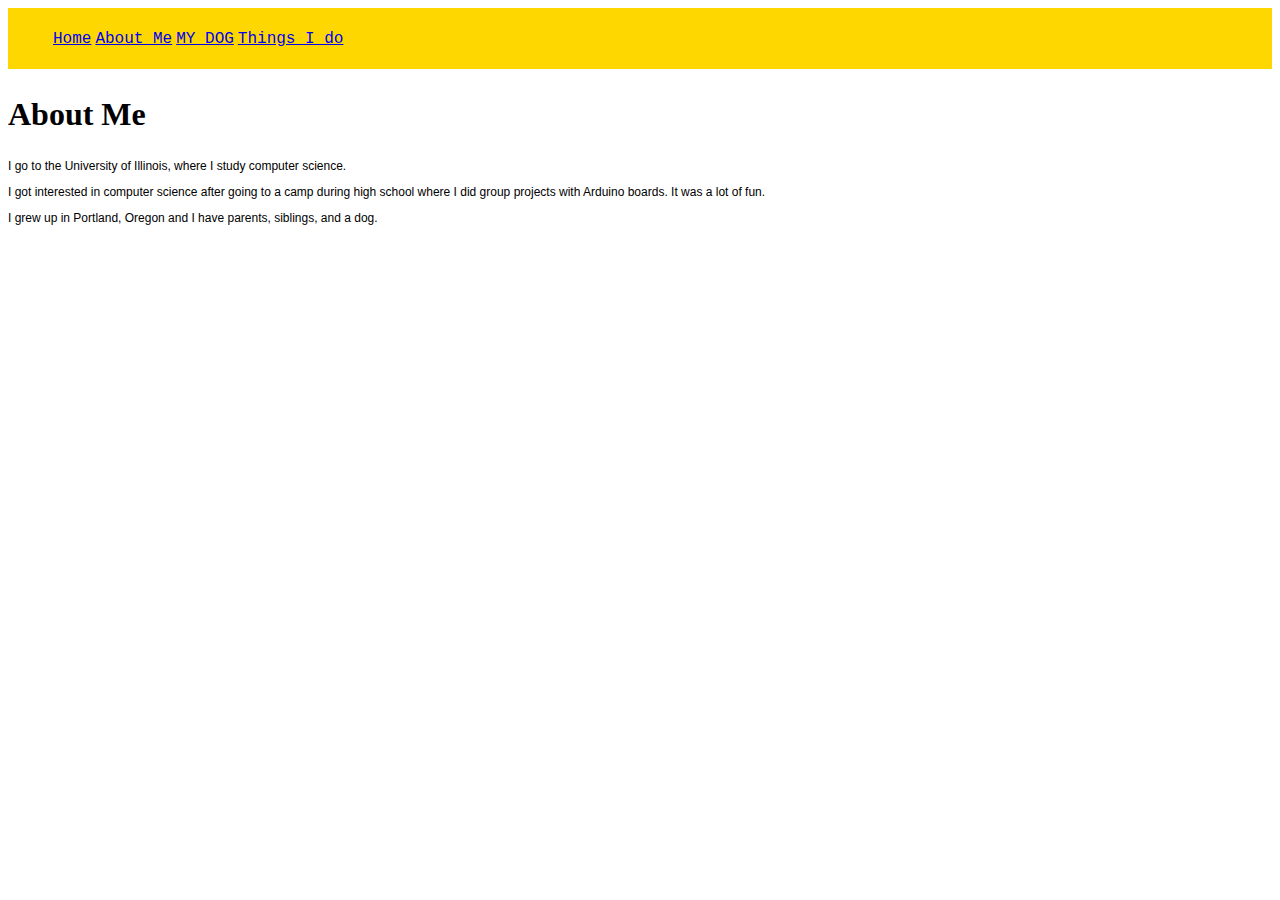
==== aboutme.html @ 588179f7 "9/17 10:21 pm Almost done hahahaha" ====
<!--a section (or a different page) about yourself 
(where you go to school, your major, where you got interested in CS, etc.)-->

<!DOCTYPE html>
<html>
    
    <head>
        <title>About Me</title>
        <link rel="stylesheet" href="main.css">
        <meta charset="utf-8">
    </head>
    
    <body>
        
        <div class="navbar">
            <ul>
                <li><a href="index.html">Home</a></li>
                <li><a href="aboutme.html">About Me</a></li>
                <li><a href="sally.html">MY DOG</a></li>
                <li><a href="interests.html">Things I do</a></li>
            </ul>
        </div>
        
        <h2>About Me</h2>
        <p>
            I go to the University of Illinois, where I study computer science.
        </p>
        <p>
            I got interested in computer science after going to a camp during high school where I did group projects with Arduino boards. It was a lot of fun.
        </p>
        <p>
            I grew up in Portland, Oregon and I have parents, siblings, and a dog.
        </p>
    </body>
</html>
---- main.css ----
@charset "utf-8";

body {
    font-size: 100%;
    background-image: radial-gradient();
}

body.dog {
    background-image: 
}

h1 {
    font-size: 3em;
    text-align: center;
    color: black;
    font-family: "Georgia", serif;
}

h2 {
    font-size: 2em;
    text-align: left;
    font-family: cursive;
}

p {
    font-size: .75em;
    font-family: "Comic Sans", sans-serif;
}

.navbar {
    float: center;
    padding: 5px;
    display: block;
    background-color: gold;
}

.navbar ul {
    list-style-type: none;
}

.navbar li {
    display: inline;
    font-family: "Courier New", serif;
    font-size: 1em;
}
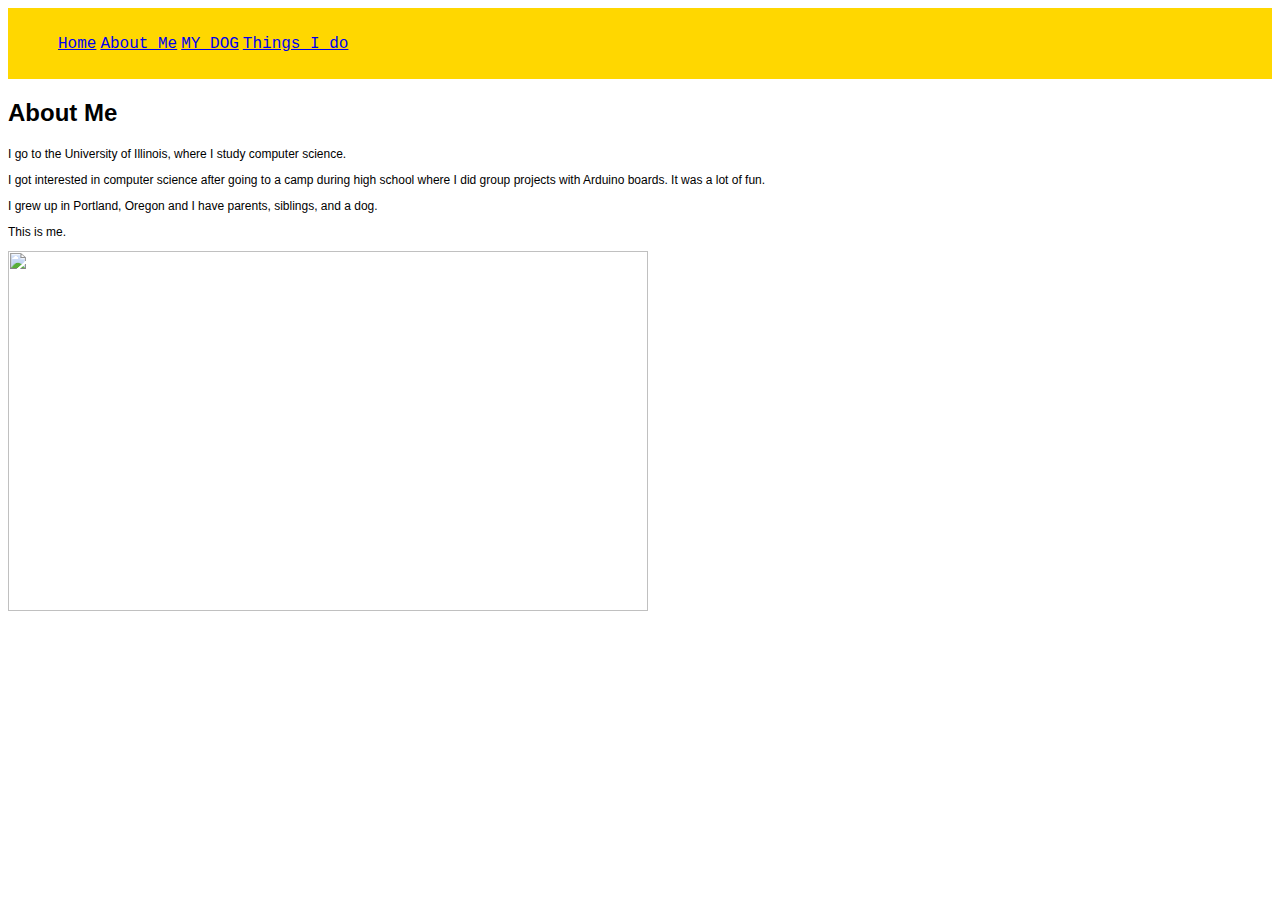
==== commit c8644d2a: "9/17/2015 11:16 Basically done lol" ====
--- a/aboutme.html
+++ b/aboutme.html
@@ -31,5 +31,11 @@
         <p>
             I grew up in Portland, Oregon and I have parents, siblings, and a dog.
         </p>
+        <p>
+            This is me.
+        </p>
+        <p>
+            <img src="myface.jpg" width="640" height="360"/>
+        </p>
     </body>
 </html>--- a/main.css
+++ b/main.css
@@ -5,21 +5,21 @@
     background-image: radial-gradient();
 }
 
-body.dog {
-    background-image: 
+body#dog {
+    background-image: url("sally.jpg");
 }
 
 h1 {
-    font-size: 3em;
+    font-size: 2em;
     text-align: center;
     color: black;
     font-family: "Georgia", serif;
 }
 
 h2 {
-    font-size: 2em;
+    font-size: 1.5em;
     text-align: left;
-    font-family: cursive;
+    font-family: "Arial";
 }
 
 p {
@@ -27,9 +27,19 @@
     font-family: "Comic Sans", sans-serif;
 }
 
+p#01 {
+    font-family: "Arial", serif;
+    text-align: center;
+    font-size: .75em;
+}
+
+p#red {
+    color: red;
+}
+
 .navbar {
     float: center;
-    padding: 5px;
+    padding: 10px;
     display: block;
     background-color: gold;
 }
@@ -38,6 +48,10 @@
     list-style-type: none;
 }
 
+.navbar a {
+    width: 60px;
+}
+
 .navbar li {
     display: inline;
     font-family: "Courier New", serif;
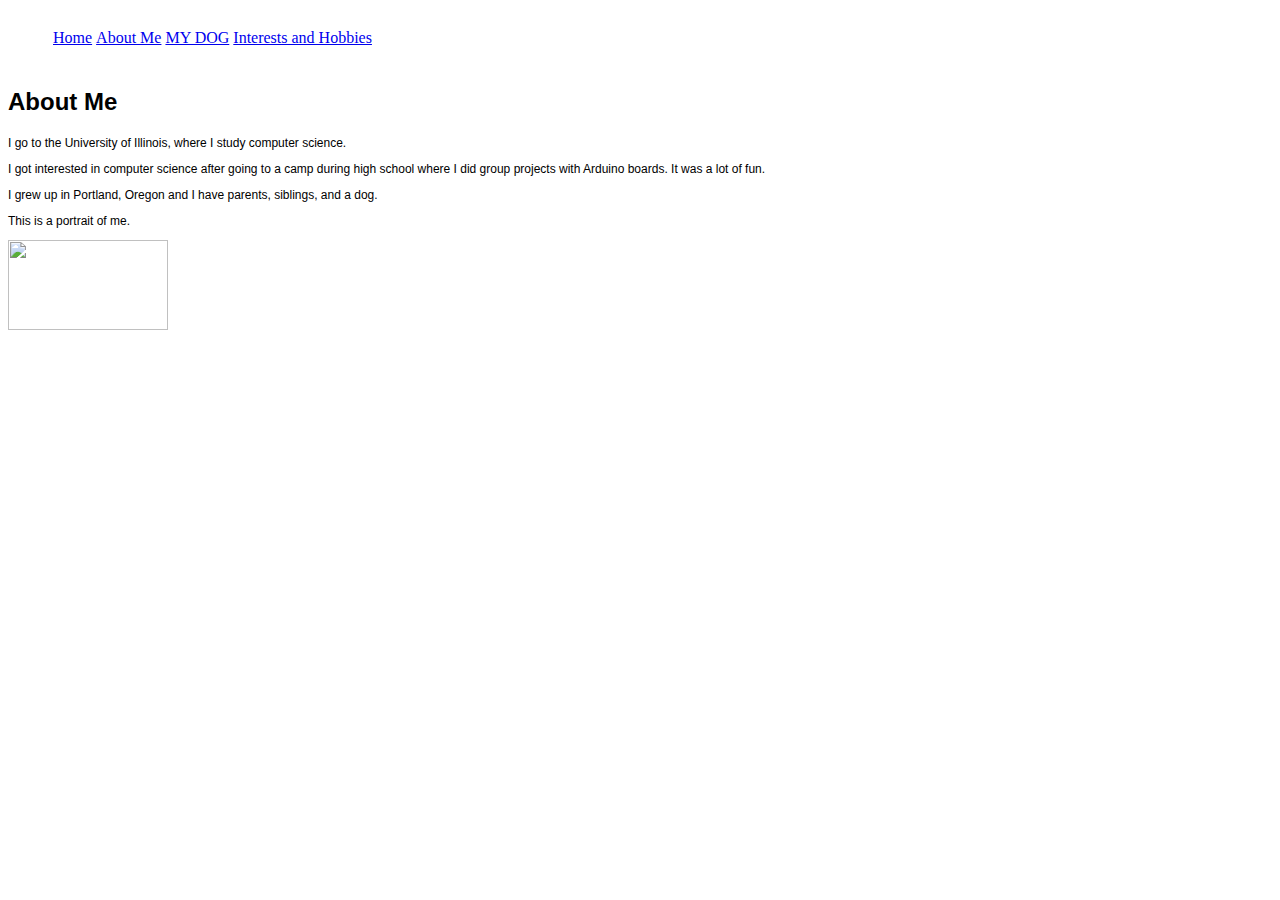
==== commit 03c93b01: "will css work???" ====
--- a/aboutme.html
+++ b/aboutme.html
@@ -6,7 +6,7 @@
     
     <head>
         <title>About Me</title>
-        <link rel="stylesheet" href="main.css">
+        <link rel="stylesheet" href="formats.css">
         <meta charset="utf-8">
     </head>
     
@@ -17,7 +17,7 @@
                 <li><a href="index.html">Home</a></li>
                 <li><a href="aboutme.html">About Me</a></li>
                 <li><a href="sally.html">MY DOG</a></li>
-                <li><a href="interests.html">Things I do</a></li>
+                <li><a href="interests.html">Interests and Hobbies</a></li>
             </ul>
         </div>
         
@@ -32,10 +32,10 @@
             I grew up in Portland, Oregon and I have parents, siblings, and a dog.
         </p>
         <p>
-            This is me.
+            This is a portrait of me.
         </p>
         <p>
-            <img src="myface.jpg" width="640" height="360"/>
+            <img src="myface.jpg" width="160" height="90"/>
         </p>
     </body>
 </html>--- a/formats.css
+++ b/formats.css
@@ -0,0 +1,61 @@
+@charset "utf-8";
+
+body {
+    font-size: 100%;
+    background-color: 1352a2;
+    font-color: white;
+}
+
+body#dog {
+    background-image: url("sally2.jpg");
+}
+
+h1 {
+    font-size: 2em;
+    text-align: center;
+    color: black;
+    font-family: "Georgia", serif;
+}
+
+h2 {
+    font-size: 1.5em;
+    text-align: left;
+    font-family: "Arial", sans-serif;
+}
+
+p {
+    font-size: .75em;
+    font-family: "Comic sans", sans-serif;
+}
+
+p#01 {
+    font-family: "Arial", serif;
+    text-align: center;
+    font-size: .75em;
+}
+
+p#red {
+    color: red;
+}
+
+.navbar {
+    float: center;
+    padding: 5px;
+    display: block;
+    background-color: ffd464;
+}
+
+.navbar ul {
+    list-style-type: none;
+}
+
+.navbar a {
+    width: 60px;
+}
+
+.navbar li {
+    display: inline;
+    font-family: "Cambria", serif;
+    font-size: 1em;
+    font-color: black;
+}